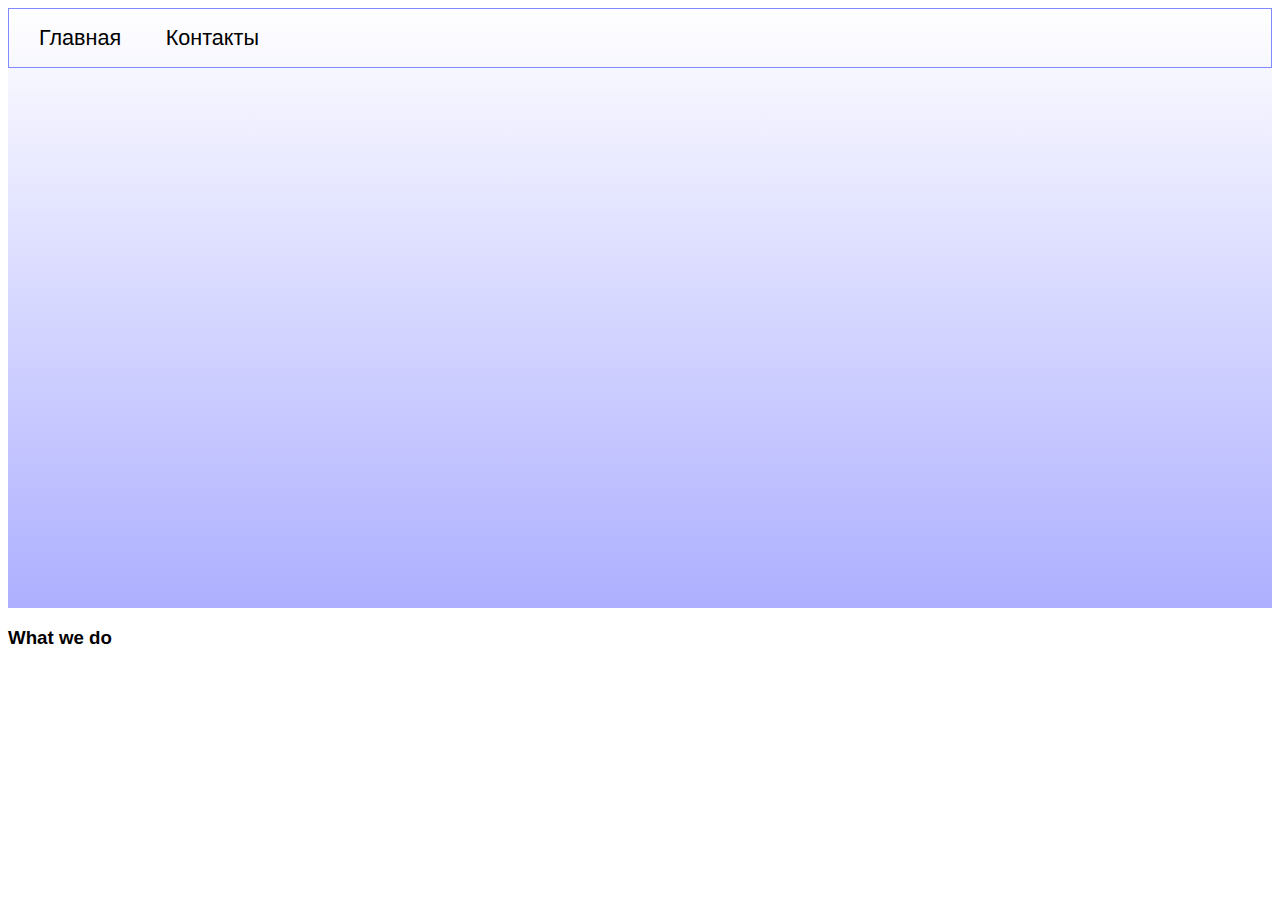
==== new_site/index.html @ 75636f1a "Переместил файлы. Начал новый сайт для того, чтобы начать сразу с блоков." ====
<!DOCTYPE html>
<html lang="en">
<head>
    <meta charset="UTF-8">
    <meta http-equiv="X-UA-Compatible" content="IE=edge">
    <meta name="viewport" content="width=device-width, initial-scale=1.0">
    <title>Document</title>
    <link rel="stylesheet" href="style.css">
</head>
<body>

    <div class="top">
        <div class="top__menu">
            <ul class="menu">
                <li class="menu__list"><a href="index.html" class="menu__link">Главная</a></li>
                <li class="menu__list"><a href="" class="menu__link">Контакты</a></li>
            </ul>
        </div>
    </div>

    <div class="what_we_do">
        <h3 class="heading">What we do</h3>
    </div>
    


    
</body>
</html>
---- new_site/style.css ----
* {
    font-family: 'Gill Sans', 'Gill Sans MT', Calibri, 'Trebuchet MS', sans-serif;
}


.top {
    height: 600px;
    background: linear-gradient(0deg, rgb(173, 175, 255), rgb(255, 255, 255));
}

.top__menu {
    border: 1px solid #8089ff;
}

.menu {
    padding: 0;
}

.menu__list {
    display: inline;
    margin-left: 20px;
    font-size: 1.35em;
}

.menu__link {
    text-decoration: none;
    color: #000000;
    padding: 10px;
}

.menu__link:hover {
    color: rgb(78, 81, 255)
}
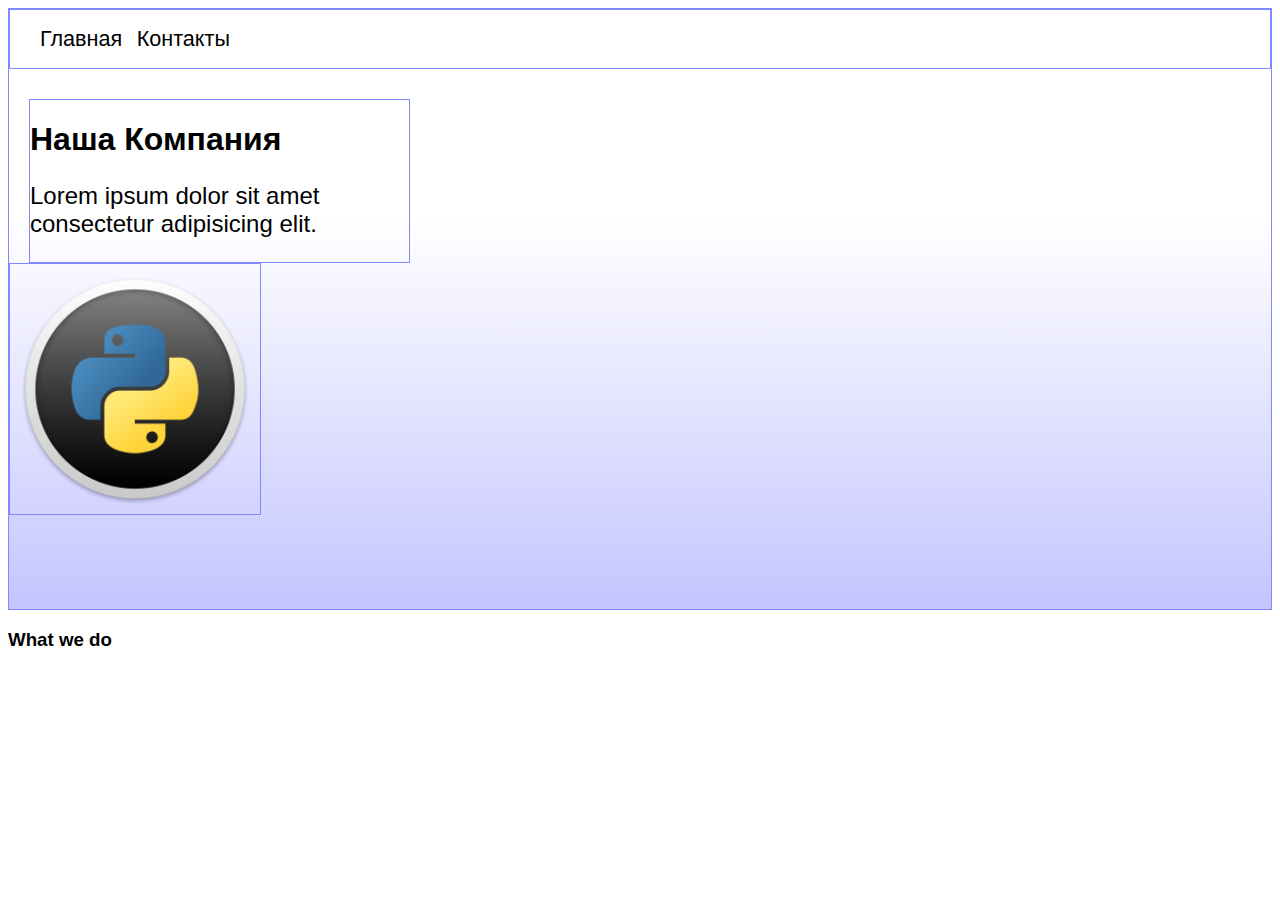
==== commit 213c802e: "Добавил блоков и градиент в шапку." ====
--- a/new_site/index.html
+++ b/new_site/index.html
@@ -13,17 +13,39 @@
         <div class="top__menu">
             <ul class="menu">
                 <li class="menu__list"><a href="index.html" class="menu__link">Главная</a></li>
-                <li class="menu__list"><a href="" class="menu__link">Контакты</a></li>
+                <li class="menu__list test"><a href="" class="menu__link">Контакты</a></li>
+                <ul class="menu__contacts">
+                    <li class="menu__list__contacts"><a href="" class="menu__link__contacts">lnk1</a></li>
+                    <li class="menu__list__contacts"><a href="" class="menu__link__contacts">lnk2</a></li>
+                    <li class="menu__list__contacts"><a href="" class="menu__link__contacts">lnk3</a></li>
+                </ul>
             </ul>
         </div>
+
+        <div class="header">
+            <h1 class="heading">Наша Компания</h1>
+            <p class="heading_text">
+                Lorem ipsum dolor sit amet consectetur adipisicing elit.
+            </p>
+        </div>
+
+        <img src="img/Python-PNG-Clipart.png" alt="Python_logo" class="img_heading">
+
+    </div>
+    
+    <div class="middle">
+
+        <div class="what_we_do">
+            <h3 class="heading">What we do</h3>
+
+        </div>
+
     </div>
 
-    <div class="what_we_do">
-        <h3 class="heading">What we do</h3>
-    </div>
-    
+    <div class="footer">
 
 
+    </div>
     
 </body>
 </html>--- a/new_site/style.css
+++ b/new_site/style.css
@@ -5,7 +5,8 @@
 
 .top {
     height: 600px;
-    background: linear-gradient(0deg, rgb(173, 175, 255), rgb(255, 255, 255));
+    background: linear-gradient(0deg, rgb(196, 197, 255), rgb(255, 255, 255) 65%);
+    border: 1px solid #8089ff;
 }
 
 .top__menu {
@@ -14,20 +15,55 @@
 
 .menu {
     padding: 0;
+    margin-left: 20px;
 }
 
 .menu__list {
     display: inline;
-    margin-left: 20px;
+}
+
+.menu__link, .menu__link__contacts {
+    text-decoration: none;
+    color: #000000;
+    padding: 0px;
+    margin-left: 10px;
     font-size: 1.35em;
 }
 
-.menu__link {
-    text-decoration: none;
-    color: #000000;
-    padding: 10px;
+.menu__link:hover, .menu__link__contacts:hover {
+    color: rgb(78, 81, 255)
 }
 
-.menu__link:hover {
-    color: rgb(78, 81, 255)
+.menu__contacts {
+    display: none;
+    margin-left: 120px;
+    padding: 0;
+    width: 60px;
+    border: 1px solid #8089ff;
+}
+
+.menu__list__contacts {
+    list-style-type: none;
+}
+
+.test:hover .menu__contacts {
+    display: block;
+}
+
+
+
+
+.header {
+    width: 30%;
+    border: 1px solid #8089ff;
+    margin: 30px 0 0 20px;
+}
+
+.heading_text {
+    font-size: 1.5em;
+}
+
+.img_heading {
+    width: 250px;
+    border: 1px solid #8089ff;
 }